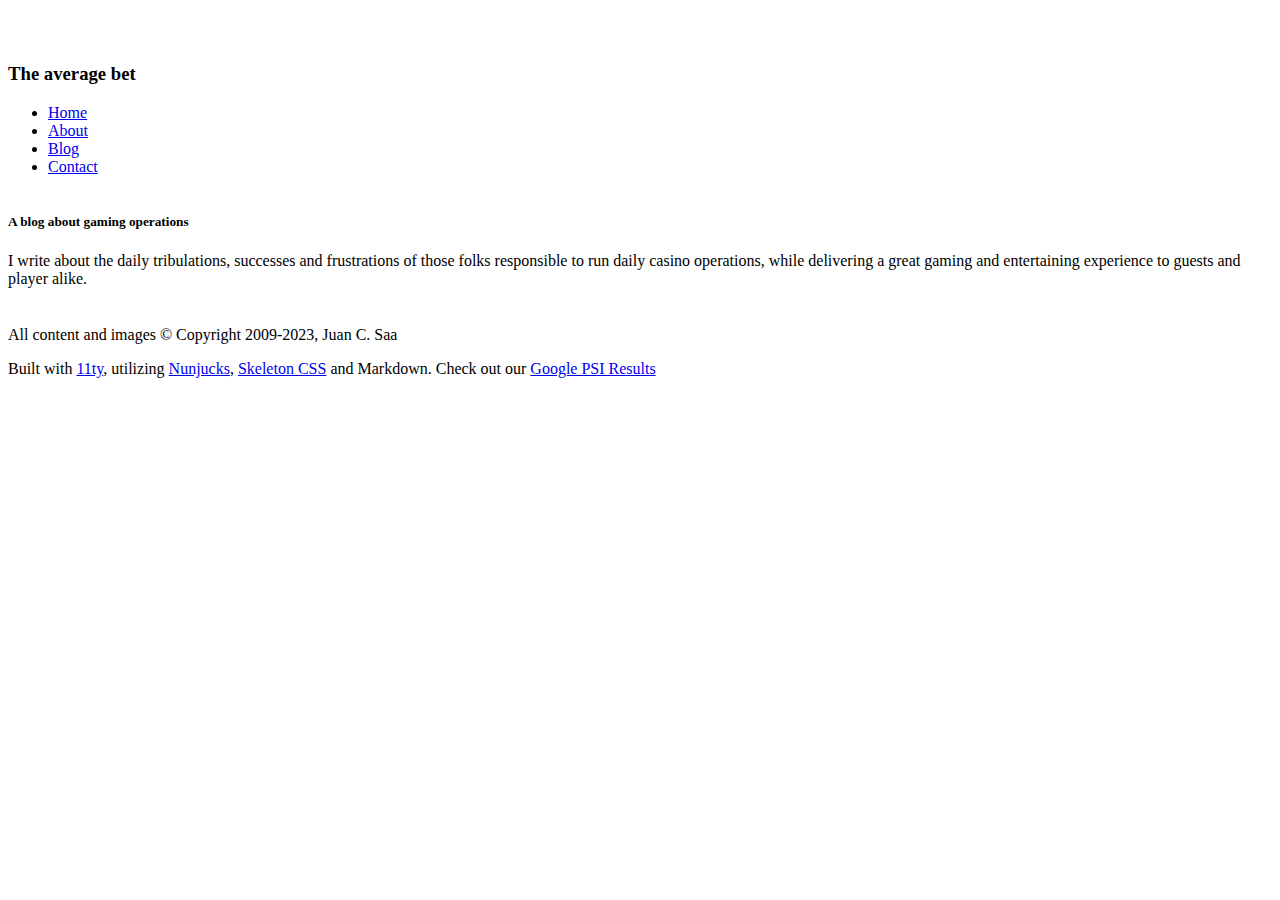
==== index.html @ bc7e9856 "Add files via upload" ====
<!DOCTYPE html>
<html lang="en">

<head>
    <!-- Basic Page Needs -->
    <meta charset="utf-8">
    <meta name="title" content="The average bet - The average bet}">
    <meta name="description" content="homepage">
    <meta name="author" content="Juan C. Saa">
    <!-- Mobile Specific Meta -->
    <meta name="viewport" content="width=device-width, initial-scale=1">
    <link rel="stylesheet" href="/css/global.css" />
</head>

<body>
    <header>
        <!-- Header layout -->
<div class="container">
  <div class="row">
    <div class="one-half column" style="margin-top: 5%">
      <h3>The average bet</h3>
      <nav>
        <ul class="u-pull-right">
          
          <li class="inline"><a href="/"  aria-current="page"
              data-state="active" >
              Home</a><span class="mx-1"> </span></li>
          
          <li class="inline"><a href="/about.html" >
              About</a><span class="mx-1"> </span></li>
          
          <li class="inline"><a href="/blog.html" >
              Blog</a><span class="mx-1"> </span></li>
          
          <li class="inline"><a href="/contact.html" >
              Contact</a><span class="mx-1"> </span></li>
          
        </ul>
      </nav>
    </div>
  </div>
</div>
<!-- End header -->
    </header>
    <main>
        
<!DOCTYPE html>
<html lang="en">

<head>
    <!-- FONT -->
    <link href="//fonts.googleapis.com/css?family=Raleway:400,300,600" rel="stylesheet" type="text/css">
    <!-- CSS -->
    <link rel="stylesheet" href="css/normalize.css">
    <link rel="stylesheet" href="css/skeleton.css">
    <link rel="stylesheet" href="css/style.css">
    <!-- Favicon -->
    <link rel="icon" type="image/png" href="images/favicon.png">
</head>

<body>
    <!-- Primary Page Layout -->
    <div class="container">
        <div class="row">
            <div class="one-half column" style="margin-top: 3%">
                <h5>A blog about gaming operations</h5>
                <p>I write about the daily tribulations, successes and
                    frustrations of those folks responsible to run daily casino operations, while delivering a great
                    gaming and entertaining experience to guests and player alike.</p>
            </div>
        </div>
    </div>
    <!-- End Document -->
</body>

</html>
    </main>
    <footer>
        <!-- Footer layout -->
<div class="container">
    <div class="row">
        <div class="one-half column" style="margin-top: 3%">
            <p>All content and images &copy; Copyright 2009-2023, Juan C. Saa</p>
            <p>
                Built with <a href="https://www.11ty.dev" target="_blank" rel="noopener">11ty</a>, utilizing
                <a href="https://mozilla.github.io/nunjucks/" target="_blank" rel="noopener">Nunjucks</a>, <a
                    href="http://getskeleton.com/" target="_blank" rel="noopener">Skeleton CSS</a> and Markdown. Check
                out our <a
                    href="https://developers.google.com/speed/pagespeed/insights/?url=/">Google
                    PSI
                    Results</a>
            </p>
        </div>
    </div>
</div>
<!-- End footer -->
    </footer>
</body>

</html>
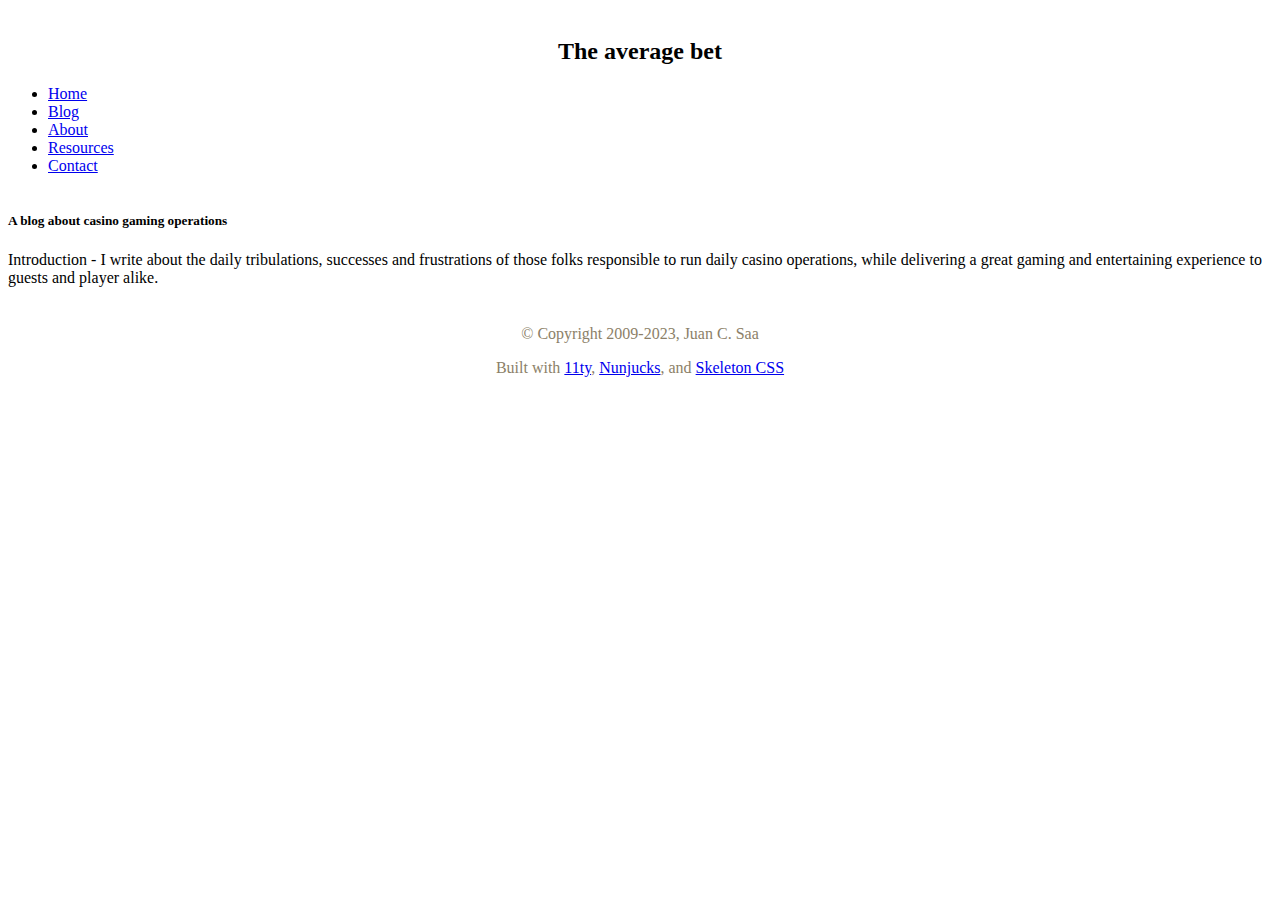
==== commit 14b60542: "update files" ====
--- a/index.html
+++ b/index.html
@@ -4,12 +4,17 @@
 <head>
     <!-- Basic Page Needs -->
     <meta charset="utf-8">
-    <meta name="title" content="The average bet - The average bet}">
+    <meta name="title" content="The average bet - The average bet">
     <meta name="description" content="homepage">
     <meta name="author" content="Juan C. Saa">
     <!-- Mobile Specific Meta -->
     <meta name="viewport" content="width=device-width, initial-scale=1">
-    <link rel="stylesheet" href="/css/global.css" />
+    <!-- FONT -->
+    <link href="//fonts.googleapis.com/css?family=Raleway:400,300,600" rel="stylesheet" type="text/css">
+    <!-- CSS -->
+    <link rel="stylesheet" href="css/global.css">
+    <!-- Favicon -->
+    <link rel="icon" type="image/png" href="images/favicon.png">
 </head>
 
 <body>
@@ -17,8 +22,8 @@
         <!-- Header layout -->
 <div class="container">
   <div class="row">
-    <div class="one-half column" style="margin-top: 5%">
-      <h3>The average bet</h3>
+    <div class="one-half column" style="margin-top: 3%">
+      <h2 style="text-align: center">The average bet</h2>
       <nav>
         <ul class="u-pull-right">
           
@@ -26,11 +31,14 @@
               data-state="active" >
               Home</a><span class="mx-1"> </span></li>
           
+          <li class="inline"><a href="/blog.html" >
+              Blog</a><span class="mx-1"> </span></li>
+          
           <li class="inline"><a href="/about.html" >
               About</a><span class="mx-1"> </span></li>
           
-          <li class="inline"><a href="/blog.html" >
-              Blog</a><span class="mx-1"> </span></li>
+          <li class="inline"><a href="/resources.html" >
+              Resources</a><span class="mx-1"> </span></li>
           
           <li class="inline"><a href="/contact.html" >
               Contact</a><span class="mx-1"> </span></li>
@@ -44,27 +52,13 @@
     </header>
     <main>
         
-<!DOCTYPE html>
-<html lang="en">
-
-<head>
-    <!-- FONT -->
-    <link href="//fonts.googleapis.com/css?family=Raleway:400,300,600" rel="stylesheet" type="text/css">
-    <!-- CSS -->
-    <link rel="stylesheet" href="css/normalize.css">
-    <link rel="stylesheet" href="css/skeleton.css">
-    <link rel="stylesheet" href="css/style.css">
-    <!-- Favicon -->
-    <link rel="icon" type="image/png" href="images/favicon.png">
-</head>
-
 <body>
     <!-- Primary Page Layout -->
     <div class="container">
         <div class="row">
             <div class="one-half column" style="margin-top: 3%">
-                <h5>A blog about gaming operations</h5>
-                <p>I write about the daily tribulations, successes and
+                <h5>A blog about casino gaming operations</h5>
+                <p>Introduction - I write about the daily tribulations, successes and
                     frustrations of those folks responsible to run daily casino operations, while delivering a great
                     gaming and entertaining experience to guests and player alike.</p>
             </div>
@@ -72,23 +66,17 @@
     </div>
     <!-- End Document -->
 </body>
-
-</html>
     </main>
     <footer>
         <!-- Footer layout -->
-<div class="container">
+<div class="container" style="color: #8C7F68;">
     <div class="row">
         <div class="one-half column" style="margin-top: 3%">
-            <p>All content and images &copy; Copyright 2009-2023, Juan C. Saa</p>
-            <p>
-                Built with <a href="https://www.11ty.dev" target="_blank" rel="noopener">11ty</a>, utilizing
-                <a href="https://mozilla.github.io/nunjucks/" target="_blank" rel="noopener">Nunjucks</a>, <a
-                    href="http://getskeleton.com/" target="_blank" rel="noopener">Skeleton CSS</a> and Markdown. Check
-                out our <a
-                    href="https://developers.google.com/speed/pagespeed/insights/?url=/">Google
-                    PSI
-                    Results</a>
+            <p align="center">&copy; Copyright 2009-2023, Juan C. Saa</p>
+            <p align="center">
+                Built with <a href="https://www.11ty.dev" target="_blank" rel="noopener">11ty</a>,
+                <a href="https://mozilla.github.io/nunjucks/" target="_blank" rel="noopener">Nunjucks</a>, and <a
+                    href="http://getskeleton.com/" target="_blank" rel="noopener">Skeleton CSS</a>
             </p>
         </div>
     </div>
